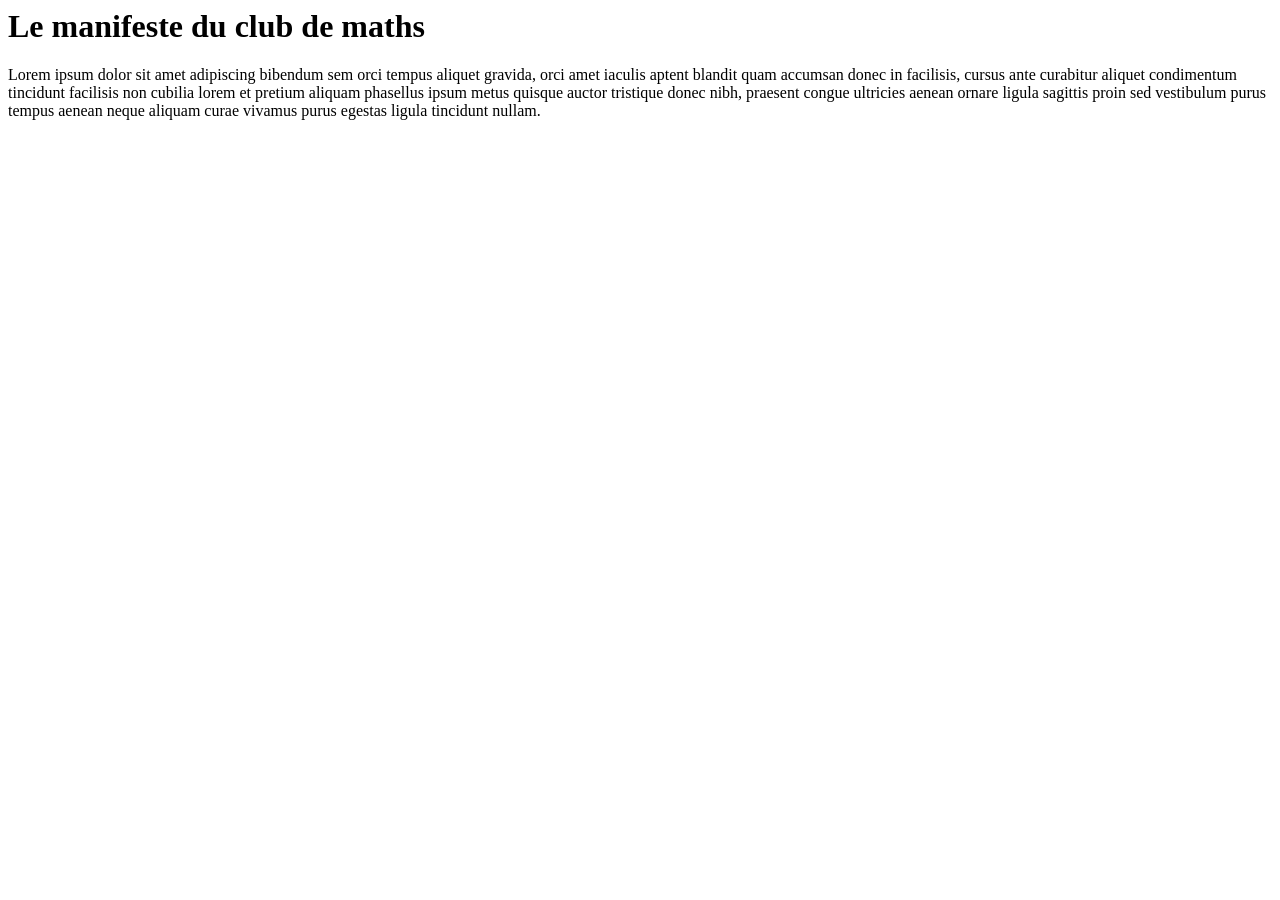
==== about.html @ 5b0400eb "juste un template basique" ====
<html lang="fr">
  <head>
    <meta charset="utf-8" />
    <meta name="viewport" content="width=device-width" />
    <title>Qui sommes nous ?</title>
  </head>
  <body>
   <h1>Le manifeste du club de maths</h1>
   <p>Lorem ipsum dolor sit amet adipiscing bibendum sem orci tempus aliquet gravida, orci amet iaculis aptent blandit quam accumsan donec in facilisis, cursus ante curabitur aliquet condimentum tincidunt facilisis non cubilia lorem et pretium aliquam phasellus ipsum metus quisque auctor tristique donec nibh, praesent congue ultricies aenean ornare ligula sagittis proin sed vestibulum purus tempus aenean neque aliquam curae vivamus purus egestas ligula tincidunt nullam.</p>
  </body>
</html>
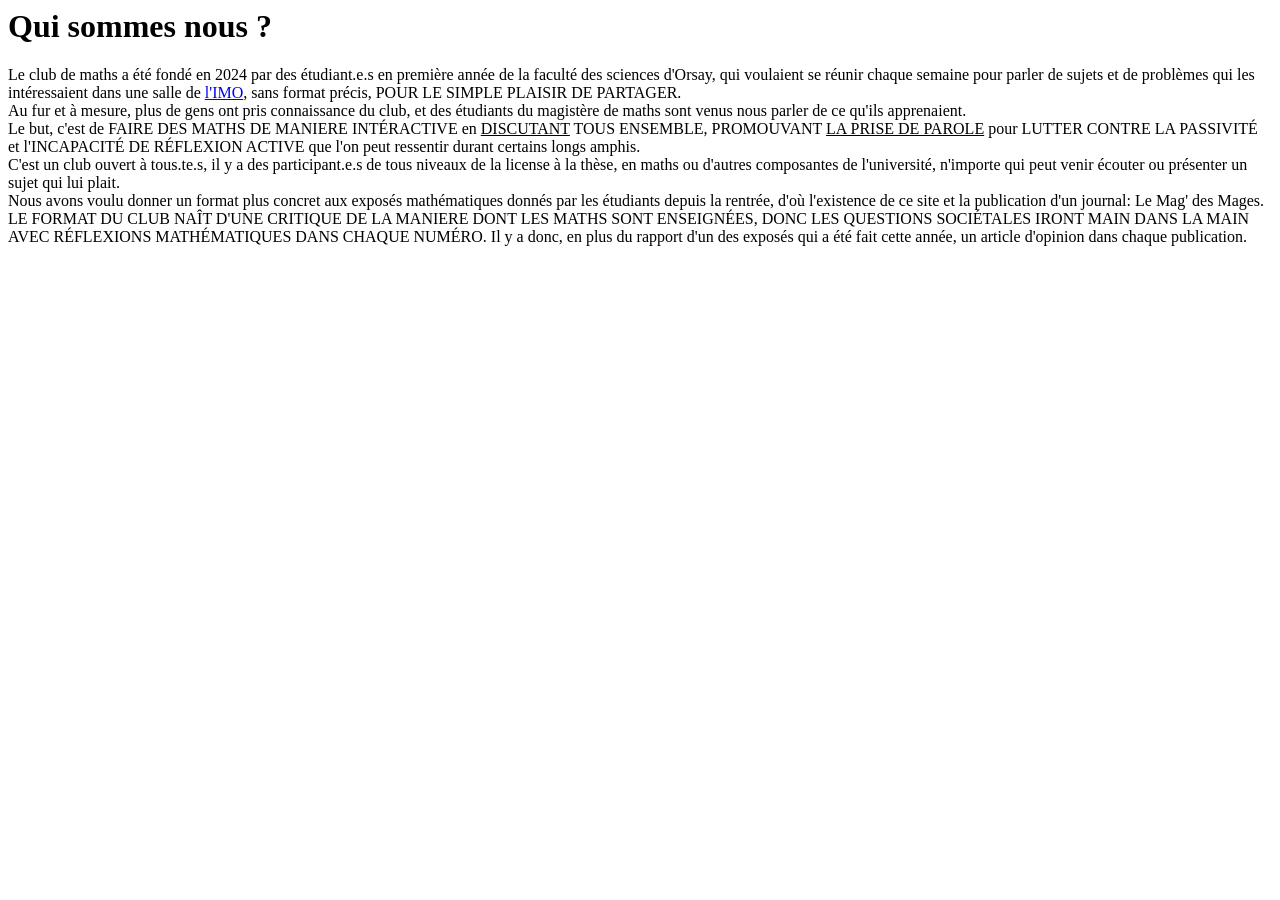
==== commit 1e38eca7: "g quasi recopié l'édito du premier numéro" ====
--- a/about.html
+++ b/about.html
@@ -5,7 +5,8 @@
     <title>Qui sommes nous ?</title>
   </head>
   <body>
-   <h1>Le manifeste du club de maths</h1>
-   <p>Lorem ipsum dolor sit amet adipiscing bibendum sem orci tempus aliquet gravida, orci amet iaculis aptent blandit quam accumsan donec in facilisis, cursus ante curabitur aliquet condimentum tincidunt facilisis non cubilia lorem et pretium aliquam phasellus ipsum metus quisque auctor tristique donec nibh, praesent congue ultricies aenean ornare ligula sagittis proin sed vestibulum purus tempus aenean neque aliquam curae vivamus purus egestas ligula tincidunt nullam.</p>
+   <h1>Qui sommes nous ?</h1>
+   <p>Le club de maths a &eacute;t&eacute; fond&eacute; en 2024 par des &eacute;tudiant.e.s en premi&egrave;re ann&eacute;e de la facult&eacute; des sciences d'Orsay, qui voulaient se r&eacute;unir chaque semaine pour parler de sujets et de probl&egrave;mes qui les int&eacute;ressaient dans une salle de <a href="https://www.imo.universite-paris-saclay.fr/fr/" target="_blank" rel="nofollow">l'IMO</a>, sans format pr&eacute;cis, POUR LE SIMPLE PLAISIR DE PARTAGER. <br /> Au fur et &agrave; mesure, plus de gens ont pris connaissance du club, et des &eacute;tudiants du magist&egrave;re de maths sont venus nous parler de ce qu'ils apprenaient. <br />Le but, c'est de FAIRE DES MATHS DE MANIERE INT&Eacute;RACTIVE en <span style="text-decoration: underline;">DISCUTANT</span> TOUS ENSEMBLE, PROMOUVANT <span style="text-decoration: underline;">LA PRISE DE PAROLE</span> pour LUTTER CONTRE LA PASSIVIT&Eacute; et l'INCAPACIT&Eacute; DE R&Eacute;FLEXION ACTIVE que l'on peut ressentir durant certains longs amphis. <br /> C'est un club ouvert &agrave; tous.te.s, il y a des participant.e.s de tous niveaux de la license &agrave; la th&egrave;se, en maths ou d'autres composantes de l'universit&eacute;, n'importe qui peut venir &eacute;couter ou pr&eacute;senter un sujet qui lui plait. <br />Nous avons voulu donner un format plus concret aux expos&eacute;s math&eacute;matiques donn&eacute;s par les &eacute;tudiants depuis la rentr&eacute;e, d'o&ugrave; l'existence de ce site et la publication d'un journal: Le Mag' des Mages. LE FORMAT DU CLUB NA&Icirc;T D'UNE CRITIQUE DE LA MANIERE DONT LES MATHS SONT ENSEIGN&Eacute;ES, DONC LES QUESTIONS SOCI&Eacute;TALES IRONT MAIN DANS LA MAIN AVEC R&Eacute;FLEXIONS MATH&Eacute;MATIQUES DANS CHAQUE NUM&Eacute;RO. Il y a donc, en plus du rapport d'un des expos&eacute;s qui a &eacute;t&eacute; fait cette ann&eacute;e, un article d'opinion dans chaque publication.
+   </p>
   </body>
 </html>
